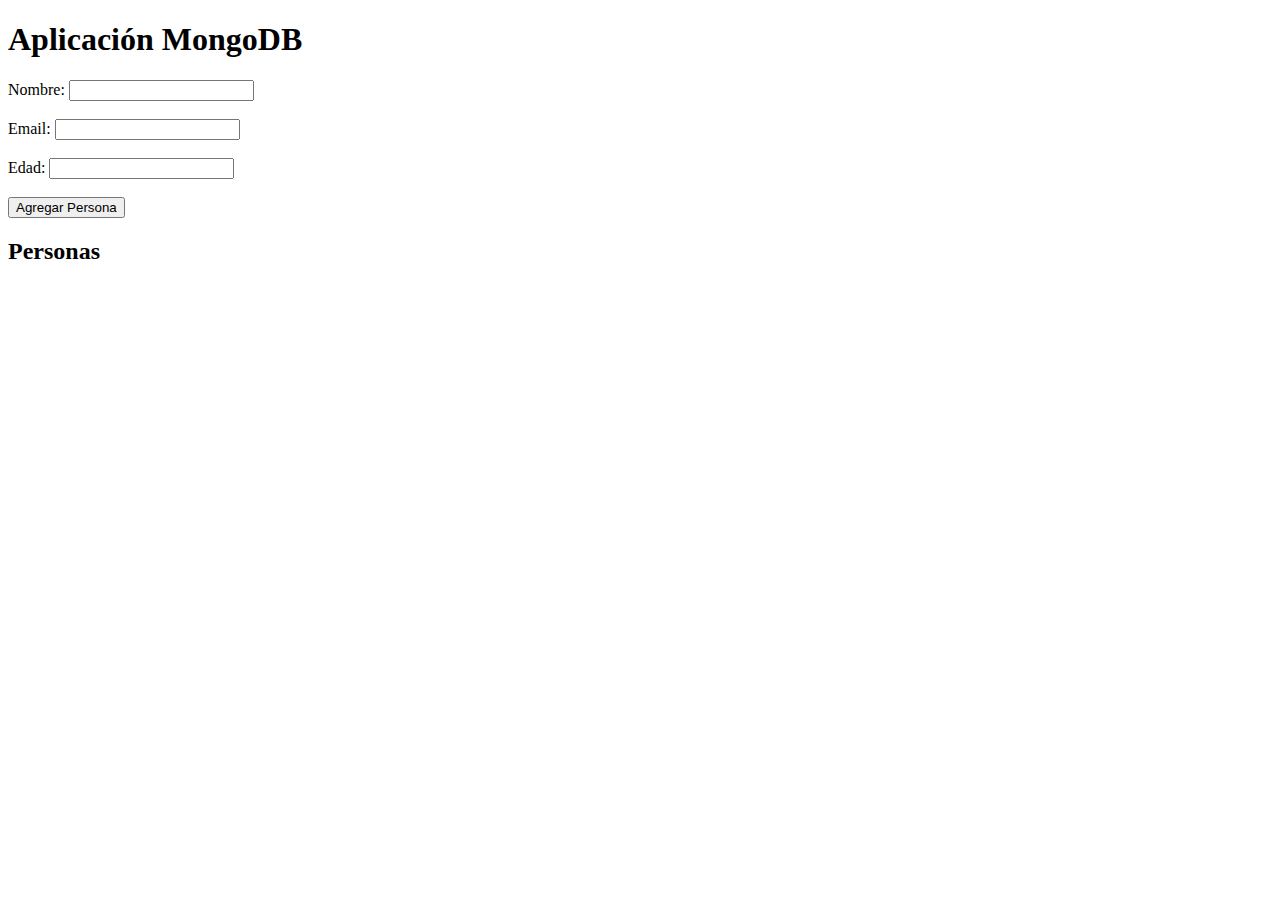
==== templates/index.html @ 5b906a33 "commit" ====
<!DOCTYPE html>
<html>
<head>
    <title>Mi Aplicación MongoDB</title>
    <link rel="stylesheet" type="text/css" href="static/styles.css">

</head>
<body>
    <h1>Aplicación MongoDB</h1>
    <form id="data-form">
        <label for="name">Nombre:</label>
        <input type="text" id="name" name="name" required><br><br>
        <label for="email">Email:</label>
        <input type="email" id="email" name="email" required><br><br>
        <label for="age">Edad:</label>
        <input type="number" id="age" name="age" required><br><br>
        <button type="submit">Agregar Persona</button>
    </form>
    
    <h2>Personas</h2>
    <ul id="people-list">
    </ul>

    <script src="app.js"></script>
</body>
</html>
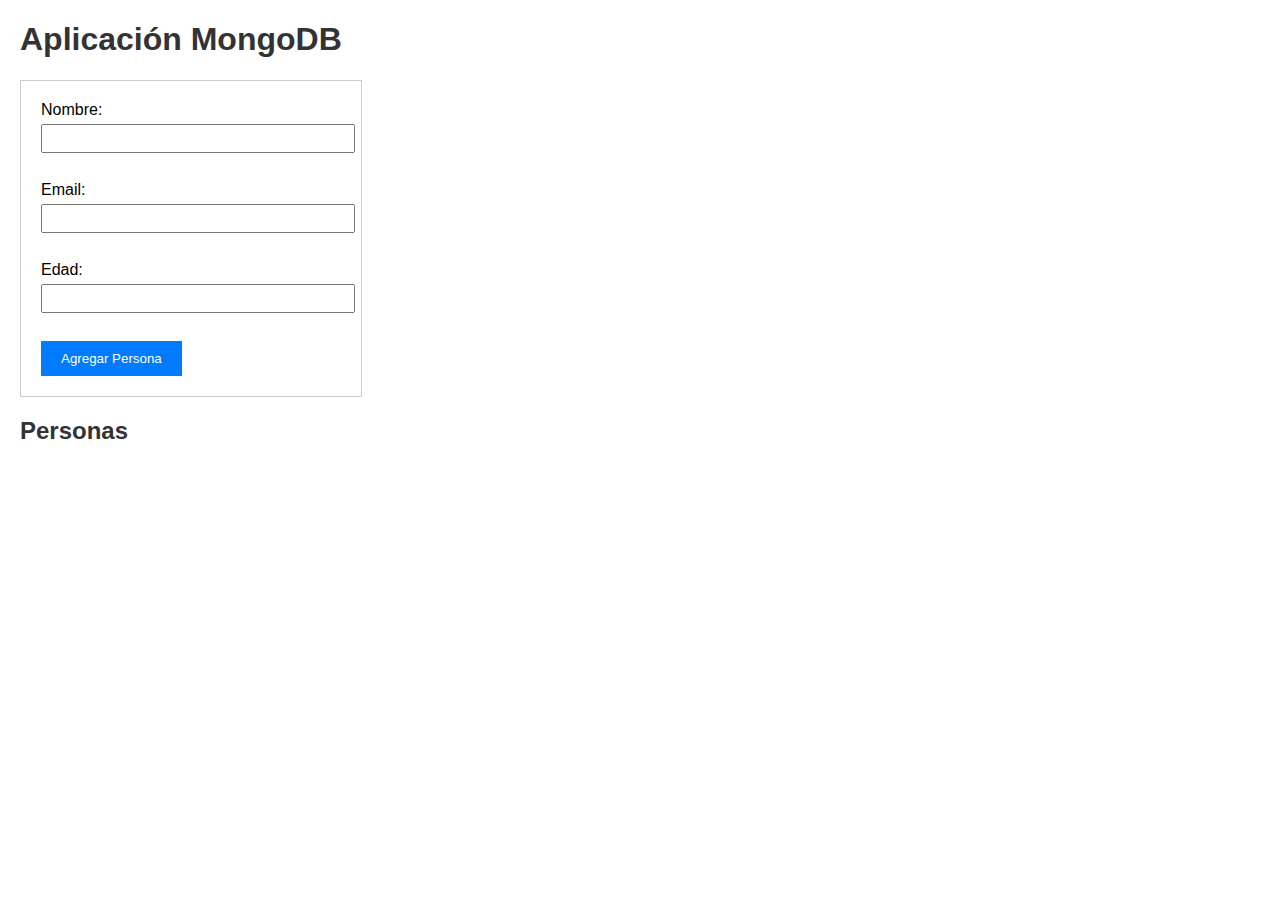
==== commit 2b3a1331: "commit" ====
--- a/templates/index.html
+++ b/templates/index.html
@@ -5,22 +5,26 @@
     <link rel="stylesheet" type="text/css" href="static/styles.css">
 
 </head>
-<body>
-    <h1>Aplicación MongoDB</h1>
-    <form id="data-form">
-        <label for="name">Nombre:</label>
-        <input type="text" id="name" name="name" required><br><br>
-        <label for="email">Email:</label>
-        <input type="email" id="email" name="email" required><br><br>
-        <label for="age">Edad:</label>
-        <input type="number" id="age" name="age" required><br><br>
-        <button type="submit">Agregar Persona</button>
+<body style="font-family: Arial, sans-serif; margin: 20px;">
+    <h1 style="color: #333;">Aplicación MongoDB</h1>
+    <form id="data-form" style="border: 1px solid #ccc; padding: 20px; width: 300px;">
+        <label for="name" style="display: block; margin-bottom: 5px;">Nombre:</label>
+        <input type="text" id="name" name="name" required style="width: 100%; padding: 5px; margin-bottom: 10px;"><br><br>
+        <label for="email" style="display: block; margin-bottom: 5px;">Email:</label>
+        <input type="email" id="email" name="email" required style="width: 100%; padding: 5px; margin-bottom: 10px;"><br><br>
+        <label for="age" style="display: block; margin-bottom: 5px;">Edad:</label>
+        <input type="number" id="age" name="age" required style="width: 100%; padding: 5px; margin-bottom: 10px;"><br><br>
+        <button type="submit" style="background-color: #007bff; background-color: #007bff;
+    color: white;
+    padding: 10px 20px;
+    border: none;
+    cursor: pointer;color: white; padding: 10px 20px; border: none; cursor: pointer;">Agregar Persona</button>
     </form>
     
-    <h2>Personas</h2>
-    <ul id="people-list">
+    <h2 style="color: #333;">Personas</h2>
+    <ul id="people-list" style="list-style: none; padding: 0;">
     </ul>
 
-    <script src="app.js"></script>
+    <script src="static/app.js"></script>
 </body>
 </html>
